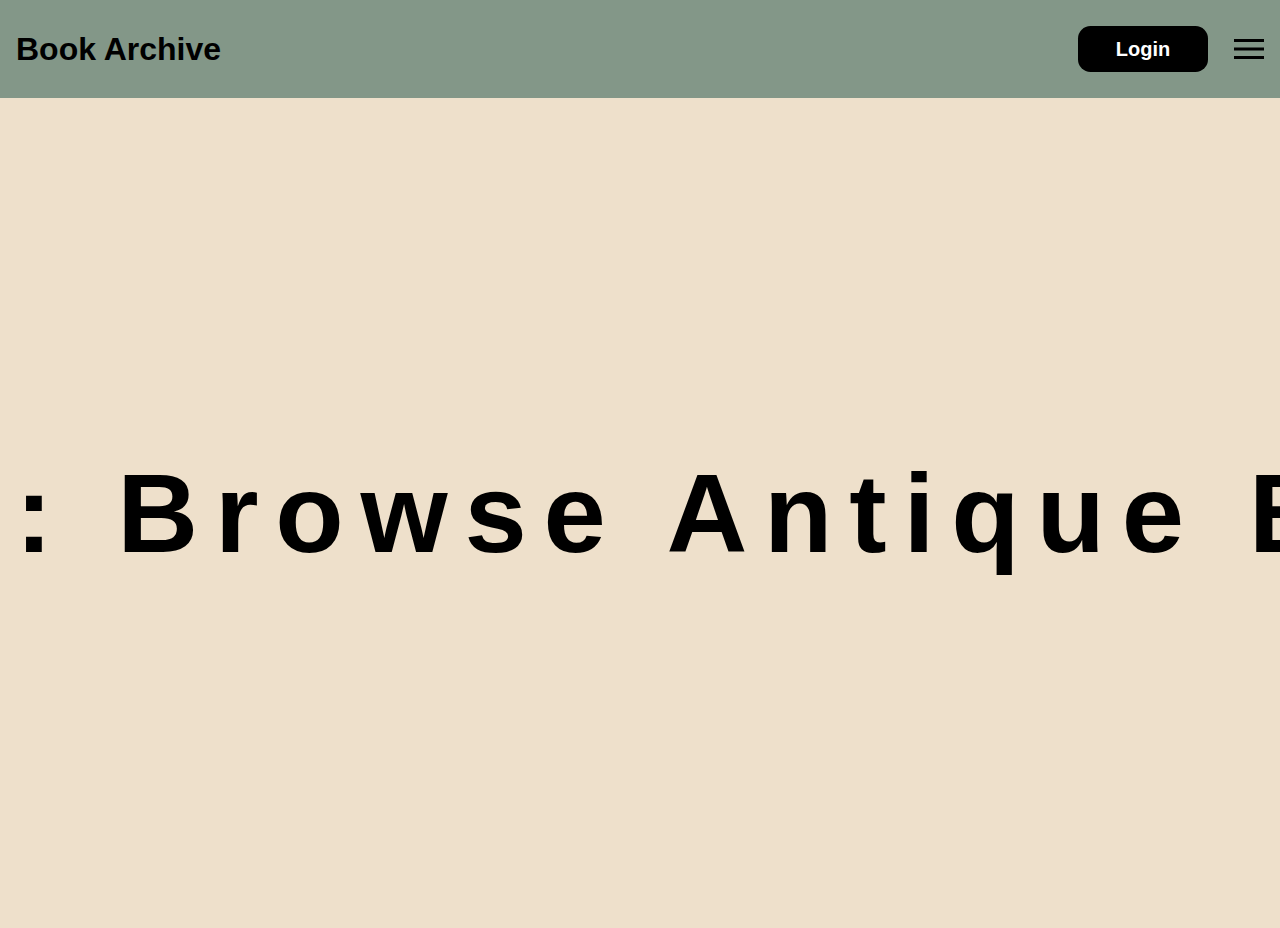
==== index.html @ a7fa3494 "Initial commit" ====
<!DOCTYPE html>
<html lang="en">
<head>
    <meta charset="UTF-8">
    <meta name="viewport" content="width=device-width, initial-scale=1.0">
    <title>Book Archive</title>
    <link rel="stylesheet" href="styles.css">
    <script src="scripts.js" defer></script>
</head>
<body>
<header>
        <h1>Book Archive</h1>

    <nav>
            <button class="btn"> Login</button>
        <hamburger-icon>
            <span></span>
            <span></span>
            <span></span>
        </hamburger-icon>
        <div id="hamburger-menu" class="hidden">
            <a href="admin.html" class="nav-link">Admin Panel</a>
            <a href="book-overview.html" class="nav-link">Book Overview</a>
            <a href="register.html" class="nav-link">Register</a>
        </div>
    </nav>
    </header>
    <main>
        <div class="typewriter">
            <h2>Bookly: Browse Antique Books.</h2>
          </div>
    </main>
</body>
</html>
---- styles.css ----
.hidden {
    display: none;
}

#hamburger-menu {
    background-color: var(--primary);
    position: absolute;
    top: 10%;
    right: 0;
    padding: 1rem;
    border-radius: 0 0 0.5rem 0.5rem;
    z-index: 100;
}

main {
    display: flex;
    flex-direction: column;
    justify-content: center;
    align-items: center;
    height: calc(100vh - 70px);
    position: relative;
}


:root {
    --background: #EEE0CB;
    --primary: #839788;
    --secondary: #000000;
    --tertiary: #BAA898;
    --accent: #BFD7EA;
}

body {
    background-color: var(--background);
    font-family: Arial, sans-serif;
    color: var(--secondary);
    margin: 0;
  
}

header {
    background-color: var(--primary);
    padding: 1rem;
    display: flex;
    justify-content: space-between;
    align-items: center;
}


header h1 {
    margin: 0;
    color: var(--secondary);
}

header nav {
    display: flex;
    align-items: center;
    gap: 1rem;
}

.nav-link {
    color: var(--secondary);
    text-decoration: none;
}

.nav-link:hover {
    color: var(--accent);
}

hamburger-icon {
    display: inline-block;
    width: 30px;
    height: 20px;
    position: relative;
    cursor: pointer;
}

hamburger-icon span {
    display: block;
    width: 100%;
    height: 3px;
    background-color: var(--secondary);
    position: absolute;
    left: 0;
}

hamburger-icon span:nth-child(1) {
    top: 0;
}

hamburger-icon span:nth-child(2) {
    top: 50%;
    transform: translateY(-50%);
}

hamburger-icon span:nth-child(3) {
    bottom: 0;
}

main {

    text-align: center;
}


#home-title {
    font-size: 7rem;
    margin: 2rem;
    position: absolute;
    top: 50%;
    transform: translateY(calc(-90% + 20px));
}

form {
    display: flex;
    flex-wrap: wrap;
    gap: 1rem;
    margin-bottom: 1rem;
}

input {
    background-color: var(--tertiary);
    border: none;
    padding: 0.5rem;
    color: var(--background);
}

.btn {
    width: 6.5em;
    height: 2.3em;
    margin: 0.5em;
    background: black;
    color: white;
    border: none;
    border-radius: 0.625em;
    font-size: 20px;
    font-weight: bold;
    cursor: pointer;
    position: relative;
    z-index: 1;
    overflow: hidden;
   }
   
   button:hover {
    color: black;
   }
   
   button:after {
    content: "";
    background: white;
    position: absolute;
    z-index: -1;
    left: -20%;
    right: -20%;
    top: 0;
    bottom: 0;
    transform: skewX(-45deg) scale(0, 1);
    transition: all 0.5s;
   }
   
   button:hover:after {
    transform: skewX(-45deg) scale(1, 1);
    -webkit-transition: all 0.5s;
    transition: all 0.5s;
   }
#book-list {
    display: grid;
    grid-template-columns: repeat(auto-fit, minmax(200px, 1fr));
    gap: 1rem;
}

.book {
    background-color: var(--tertiary);
    padding: 1rem;
    border-radius: 0.5rem;
}

.book h3 {
    margin-top: 0;
}


.typewriter h2 {
    font-size: 7rem;
    margin: 2rem;
    overflow: hidden; /* Ensures the content is not revealed until the animation */
    border-right: .15em solid orange; /* The typwriter cursor */
    white-space: nowrap; /* Keeps the content on a single line */
    margin: 0 auto; /* Gives that scrolling effect as the typing happens */
    letter-spacing: .15em; /* Adjust as needed */
    animation: 
      typing 3.5s steps(40, end),
      blink-caret .75s step-end infinite;
  }
  
  /* The typing effect */
  @keyframes typing {
    from { width: 0 }
    to { width: 100% }
  }
  
  /* The typewriter cursor effect */
  @keyframes blink-caret {
    from, to { border-color: transparent }
    50% { border-color: orange; }
  }
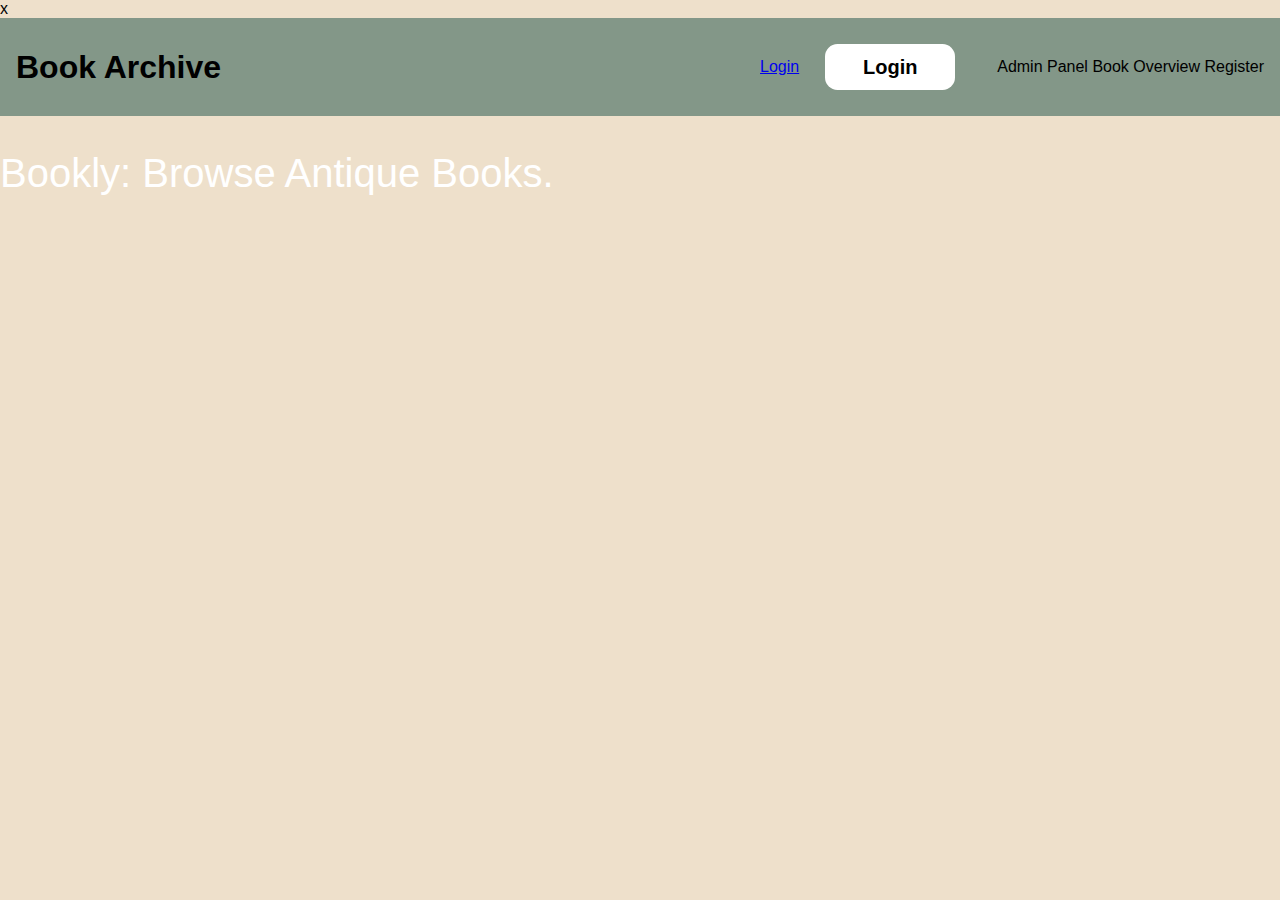
==== commit dfb75d18: "login page and register" ====
--- a/index.html
+++ b/index.html
@@ -1,4 +1,4 @@
-<!DOCTYPE html>
+x<!DOCTYPE html>
 <html lang="en">
 <head>
     <meta charset="UTF-8">
@@ -12,7 +12,9 @@
         <h1>Book Archive</h1>
 
     <nav>
+            <a href="login.html">Login</a>
             <button class="btn"> Login</button>
+            
         <hamburger-icon>
             <span></span>
             <span></span>
--- a/styles.css
+++ b/styles.css
@@ -1,28 +1,4 @@
-
-.hidden {
-    display: none;
-}
-
-#hamburger-menu {
-    background-color: var(--primary);
-    position: absolute;
-    top: 10%;
-    right: 0;
-    padding: 1rem;
-    border-radius: 0 0 0.5rem 0.5rem;
-    z-index: 100;
-}
-
-main {
-    display: flex;
-    flex-direction: column;
-    justify-content: center;
-    align-items: center;
-    height: calc(100vh - 70px);
-    position: relative;
-}
-
-
+/* Variables for colors */
 :root {
     --background: #EEE0CB;
     --primary: #839788;
@@ -31,107 +7,57 @@
     --accent: #BFD7EA;
 }
 
+/* Body styling and structure */
 body {
+    font-family: 'Inter', sans-serif;
     background-color: var(--background);
-    font-family: Arial, sans-serif;
-    color: var(--secondary);
     margin: 0;
-  
+    min-height: 100vh;
+    display: flex;
+    flex-direction: column;
 }
 
+/* Header styling and structure */
 header {
-    background-color: var(--primary);
-    padding: 1rem;
     display: flex;
     justify-content: space-between;
     align-items: center;
+    padding: 1rem;
+    background-color: var(--primary);
 }
 
-
-header h1 {
+/* Heading 1 (h1) styling */
+h1 {
     margin: 0;
     color: var(--secondary);
 }
 
-header nav {
+/* Navigation styling and structure */
+nav {
     display: flex;
     align-items: center;
     gap: 1rem;
 }
 
+/* Nav link styling */
 .nav-link {
     color: var(--secondary);
     text-decoration: none;
 }
 
+/* Nav link hover effect */
 .nav-link:hover {
     color: var(--accent);
 }
 
-hamburger-icon {
-    display: inline-block;
-    width: 30px;
-    height: 20px;
-    position: relative;
-    cursor: pointer;
-}
-
-hamburger-icon span {
-    display: block;
-    width: 100%;
-    height: 3px;
-    background-color: var(--secondary);
-    position: absolute;
-    left: 0;
-}
-
-hamburger-icon span:nth-child(1) {
-    top: 0;
-}
-
-hamburger-icon span:nth-child(2) {
-    top: 50%;
-    transform: translateY(-50%);
-}
-
-hamburger-icon span:nth-child(3) {
-    bottom: 0;
-}
-
-main {
-
-    text-align: center;
-}
-
-
-#home-title {
-    font-size: 7rem;
-    margin: 2rem;
-    position: absolute;
-    top: 50%;
-    transform: translateY(calc(-90% + 20px));
-}
-
-form {
-    display: flex;
-    flex-wrap: wrap;
-    gap: 1rem;
-    margin-bottom: 1rem;
-}
-
-input {
-    background-color: var(--tertiary);
-    border: none;
-    padding: 0.5rem;
-    color: var(--background);
-}
+/* Button styling */
 
 .btn {
     width: 6.5em;
     height: 2.3em;
     margin: 0.5em;
-    background: black;
-    color: white;
+    background: white;
+    color: black;
     border: none;
     border-radius: 0.625em;
     font-size: 20px;
@@ -143,12 +69,12 @@
    }
    
    button:hover {
-    color: black;
+    color:white;
    }
    
    button:after {
     content: "";
-    background: white;
+    background:black;
     position: absolute;
     z-index: -1;
     left: -20%;
@@ -164,44 +90,88 @@
     -webkit-transition: all 0.5s;
     transition: all 0.5s;
    }
-#book-list {
-    display: grid;
-    grid-template-columns: repeat(auto-fit, minmax(200px, 1fr));
-    gap: 1rem;
+
+/* Main content area styling and structure */
+.main-content {
+    display: flex;
+    justify-content: center;
+    align-items: center;
+    flex-grow: 1;
 }
 
-.book {
-    background-color: var(--tertiary);
-    padding: 1rem;
-    border-radius: 0.5rem;
+/* Green box styling and structure */
+.green-box {
+    display: flex;
+    justify-content: center;
+    align-items: center;
+    width: 756px;
+    height: 460px;
+    background-color: #839788;
+    border-radius: 8px;
+    box-shadow: 0px 4px 4px rgba(0, 0, 0, 0.25);
 }
 
-.book h3 {
-    margin-top: 0;
+/* Modal content styling and structure */
+.modal-content {
+    display: flex;
+    flex-direction: column;
+    justify-content: center;
+    align-items: center;
+    width: 376px;
+    height: 432px;
+    background-color: #D9D9D9;
+    border: 1px solid #000000;
+    box-shadow: 0px 4px 4px rgba(0, 0, 0, 0.25);
+    border-radius: 8px;
+    padding: 20px;
 }
 
 
-.typewriter h2 {
-    font-size: 7rem;
-    margin: 2rem;
-    overflow: hidden; /* Ensures the content is not revealed until the animation */
-    border-right: .15em solid orange; /* The typwriter cursor */
-    white-space: nowrap; /* Keeps the content on a single line */
-    margin: 0 auto; /* Gives that scrolling effect as the typing happens */
-    letter-spacing: .15em; /* Adjust as needed */
-    animation: 
-      typing 3.5s steps(40, end),
-      blink-caret .75s step-end infinite;
-  }
-  
-  /* The typing effect */
-  @keyframes typing {
-    from { width: 0 }
-    to { width: 100% }
-  }
-  
-  /* The typewriter cursor effect */
-  @keyframes blink-caret {
-    from, to { border-color: transparent }
-    50% { border-color: orange; }
-  }+/* Heading 2 (h2) styling */
+h2 {
+    margin-bottom: 1rem;
+    color: #FFFFFF;
+    font-size: 40px;
+    line-height: 48px;
+    font-weight: 500;
+}
+
+input[type="email"], input[type="text"], input[type="password"] {
+    background-color: #726C6C;
+    color: white;
+    padding: 0.5rem;
+    margin-top: 1rem;
+    margin-bottom: 1rem;
+    border: none;
+    width: 100%;
+    width: 247px;
+    height: 42px;
+    box-sizing: border-box;
+}
+
+input[type="email"]::placeholder, input[type="text"]::placeholder, input[type="password"]::placeholder {
+    color: white;
+    font-size: 20px;
+}
+
+
+/* Submit button styling */
+input[type="submit"] {
+    font-size: 25px;
+    margin-left: 20%;
+    background-color: white;
+    padding: 0.5rem 1rem;
+    border: none;
+    cursor: pointer;
+    margin-top: 3rem; /* Add some margin to the top */
+    width: 146px; /* Set the width */
+    height: 55px; /* Set the height */
+}
+
+
+/* Footer styling */
+footer {
+    background-color: var(--primary);
+    padding: 1rem;
+    text-align: center;
+}
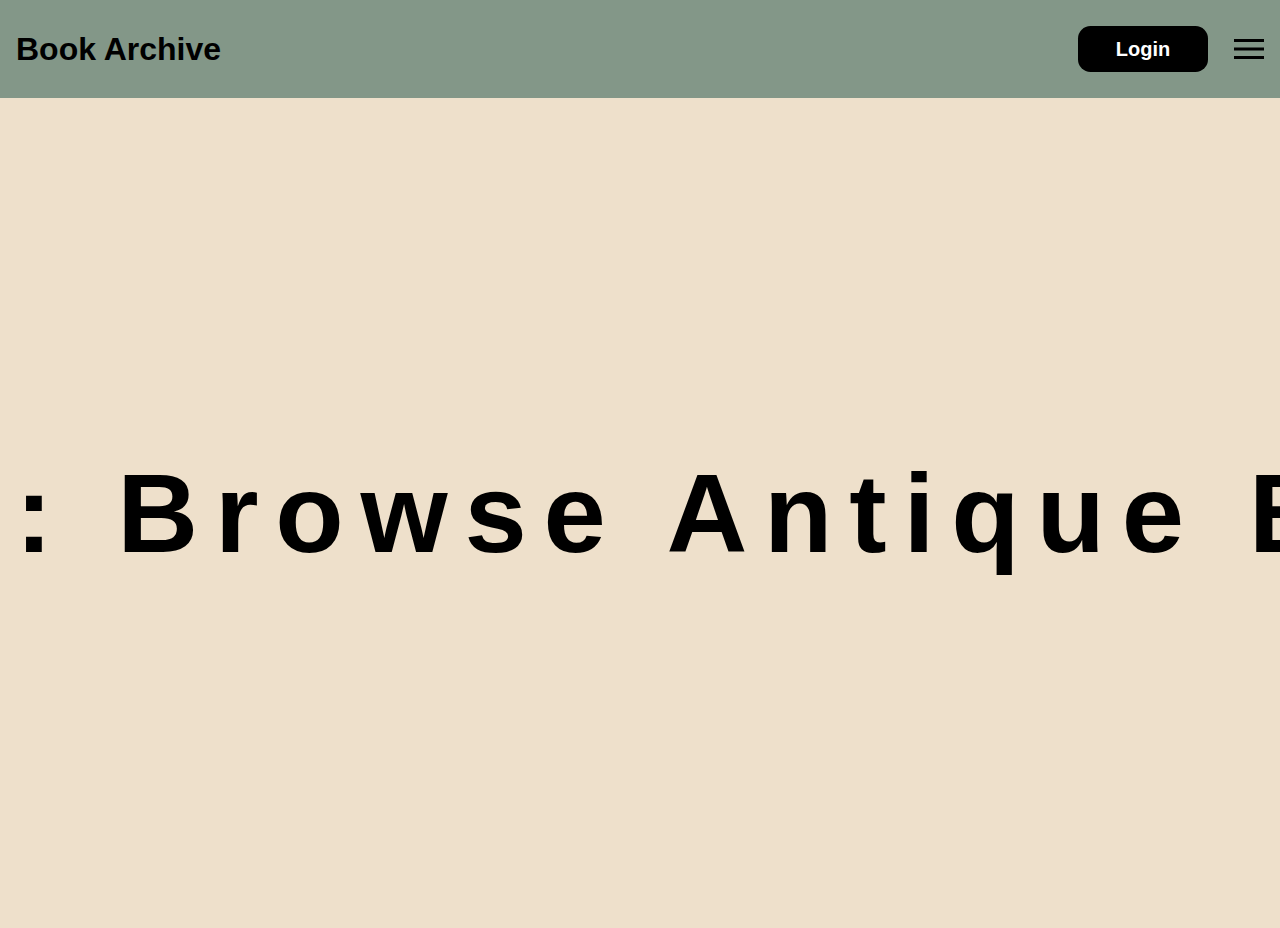
==== commit 6c581153: "update Nico more work than chulio" ====
--- a/index.html
+++ b/index.html
@@ -1,4 +1,4 @@
-x<!DOCTYPE html>
+<!DOCTYPE html>
 <html lang="en">
 <head>
     <meta charset="UTF-8">
@@ -12,9 +12,7 @@
         <h1>Book Archive</h1>
 
     <nav>
-            <a href="login.html">Login</a>
             <button class="btn"> Login</button>
-            
         <hamburger-icon>
             <span></span>
             <span></span>
@@ -32,5 +30,12 @@
             <h2>Bookly: Browse Antique Books.</h2>
           </div>
     </main>
+    <script>const hamburger = document.querySelector('hamburger-icon');
+        const nav = document.querySelector('header nav');
+        
+        hamburger.addEventListener('click', function() {
+            nav.classList.toggle('active');
+        });
+        </script>
 </body>
 </html>
--- a/styles.css
+++ b/styles.css
@@ -1,4 +1,48 @@
-/* Variables for colors */
+.hidden {
+    display: none;
+  }
+  
+  #hamburger-menu {
+    background-color: var(--primary);
+    position: absolute;
+    top: calc(100% + 0.5rem); /* Position the menu just below the nav bar */
+    right: 0;
+    padding: 1rem;
+    border-radius: 0 0 0.5rem 0.5rem;
+    z-index: 100;
+    display: none; /* Hide the menu by default */
+  }
+  
+  nav.active #hamburger-menu {
+    display: block; /* Show the menu when the nav is active */
+  }
+  
+  nav {
+    display: flex;
+    align-items: center;
+    gap: 1rem;
+    position: relative; /* Position the nav element relative to its container */
+  }
+  
+  .nav-link {
+    display: block; /* Set the links to display as block elements */
+    color: var(--secondary);
+    text-decoration: none;
+    margin-bottom: 0.5rem; /* Add some vertical spacing between the links */
+  }
+  
+
+
+main {
+    display: flex;
+    flex-direction: column;
+    justify-content: center;
+    align-items: center;
+    height: calc(100vh - 70px);
+    position: relative;
+}
+
+
 :root {
     --background: #EEE0CB;
     --primary: #839788;
@@ -7,57 +51,107 @@
     --accent: #BFD7EA;
 }
 
-/* Body styling and structure */
 body {
-    font-family: 'Inter', sans-serif;
     background-color: var(--background);
+    font-family: Arial, sans-serif;
+    color: var(--secondary);
     margin: 0;
-    min-height: 100vh;
-    display: flex;
-    flex-direction: column;
-}
-
-/* Header styling and structure */
+  
+}
+
 header {
+    background-color: var(--primary);
+    padding: 1rem;
     display: flex;
     justify-content: space-between;
     align-items: center;
-    padding: 1rem;
-    background-color: var(--primary);
-}
-
-/* Heading 1 (h1) styling */
-h1 {
+}
+
+
+header h1 {
     margin: 0;
     color: var(--secondary);
 }
 
-/* Navigation styling and structure */
-nav {
-    display: flex;
-    align-items: center;
-    gap: 1rem;
-}
-
-/* Nav link styling */
+header nav {
+    display: flex;
+    align-items: center;
+    gap: 1rem;
+}
+
 .nav-link {
     color: var(--secondary);
     text-decoration: none;
 }
 
-/* Nav link hover effect */
 .nav-link:hover {
     color: var(--accent);
 }
 
-/* Button styling */
+hamburger-icon {
+    display: inline-block;
+    width: 30px;
+    height: 20px;
+    position: relative;
+    cursor: pointer;
+}
+
+hamburger-icon span {
+    display: block;
+    width: 100%;
+    height: 3px;
+    background-color: var(--secondary);
+    position: absolute;
+    left: 0;
+}
+
+hamburger-icon span:nth-child(1) {
+    top: 0;
+}
+
+hamburger-icon span:nth-child(2) {
+    top: 50%;
+    transform: translateY(-50%);
+}
+
+hamburger-icon span:nth-child(3) {
+    bottom: 0;
+}
+
+main {
+
+    text-align: center;
+}
+
+
+#home-title {
+    font-size: 7rem;
+    margin: 2rem;
+    position: absolute;
+    top: 50%;
+    transform: translateY(calc(-90% + 20px));
+}
+
+form {
+    display: flex;
+    flex-wrap: wrap;
+    gap: 1rem;
+    margin-bottom: 1rem;
+}
+
+input {
+    background-color: var(--tertiary);
+    border: none;
+    padding: 0.5rem;
+    color: var(--background);
+}
 
 .btn {
     width: 6.5em;
     height: 2.3em;
     margin: 0.5em;
-    background: white;
-    color: black;
+    background: black;
+    color: white;
     border: none;
     border-radius: 0.625em;
     font-size: 20px;
@@ -69,12 +163,12 @@
    }
    
    button:hover {
-    color:white;
+    color: black;
    }
    
    button:after {
     content: "";
-    background:black;
+    background: white;
     position: absolute;
     z-index: -1;
     left: -20%;
@@ -90,88 +184,44 @@
     -webkit-transition: all 0.5s;
     transition: all 0.5s;
    }
-
-/* Main content area styling and structure */
-.main-content {
-    display: flex;
-    justify-content: center;
-    align-items: center;
-    flex-grow: 1;
-}
-
-/* Green box styling and structure */
-.green-box {
-    display: flex;
-    justify-content: center;
-    align-items: center;
-    width: 756px;
-    height: 460px;
-    background-color: #839788;
-    border-radius: 8px;
-    box-shadow: 0px 4px 4px rgba(0, 0, 0, 0.25);
-}
-
-/* Modal content styling and structure */
-.modal-content {
-    display: flex;
-    flex-direction: column;
-    justify-content: center;
-    align-items: center;
-    width: 376px;
-    height: 432px;
-    background-color: #D9D9D9;
-    border: 1px solid #000000;
-    box-shadow: 0px 4px 4px rgba(0, 0, 0, 0.25);
-    border-radius: 8px;
-    padding: 20px;
-}
-
-
-/* Heading 2 (h2) styling */
-h2 {
-    margin-bottom: 1rem;
-    color: #FFFFFF;
-    font-size: 40px;
-    line-height: 48px;
-    font-weight: 500;
-}
-
-input[type="email"], input[type="text"], input[type="password"] {
-    background-color: #726C6C;
-    color: white;
-    padding: 0.5rem;
-    margin-top: 1rem;
-    margin-bottom: 1rem;
-    border: none;
-    width: 100%;
-    width: 247px;
-    height: 42px;
-    box-sizing: border-box;
-}
-
-input[type="email"]::placeholder, input[type="text"]::placeholder, input[type="password"]::placeholder {
-    color: white;
-    font-size: 20px;
-}
-
-
-/* Submit button styling */
-input[type="submit"] {
-    font-size: 25px;
-    margin-left: 20%;
-    background-color: white;
-    padding: 0.5rem 1rem;
-    border: none;
-    cursor: pointer;
-    margin-top: 3rem; /* Add some margin to the top */
-    width: 146px; /* Set the width */
-    height: 55px; /* Set the height */
-}
-
-
-/* Footer styling */
-footer {
-    background-color: var(--primary);
+#book-list {
+    display: grid;
+    grid-template-columns: repeat(auto-fit, minmax(200px, 1fr));
+    gap: 1rem;
+}
+
+.book {
+    background-color: var(--tertiary);
     padding: 1rem;
-    text-align: center;
-}
+    border-radius: 0.5rem;
+}
+
+.book h3 {
+    margin-top: 0;
+}
+
+
+.typewriter h2 {
+    font-size: 7rem;
+    margin: 2rem;
+    overflow: hidden; /* Ensures the content is not revealed until the animation */
+    border-right: .15em solid orange; /* The typwriter cursor */
+    white-space: nowrap; /* Keeps the content on a single line */
+    margin: 0 auto; /* Gives that scrolling effect as the typing happens */
+    letter-spacing: .15em; /* Adjust as needed */
+    animation: 
+      typing 3.5s steps(40, end),
+      blink-caret .75s step-end infinite;
+  }
+  
+  /* The typing effect */
+  @keyframes typing {
+    from { width: 0 }
+    to { width: 100% }
+  }
+  
+  /* The typewriter cursor effect */
+  @keyframes blink-caret {
+    from, to { border-color: transparent }
+    50% { border-color: orange; }
+  }